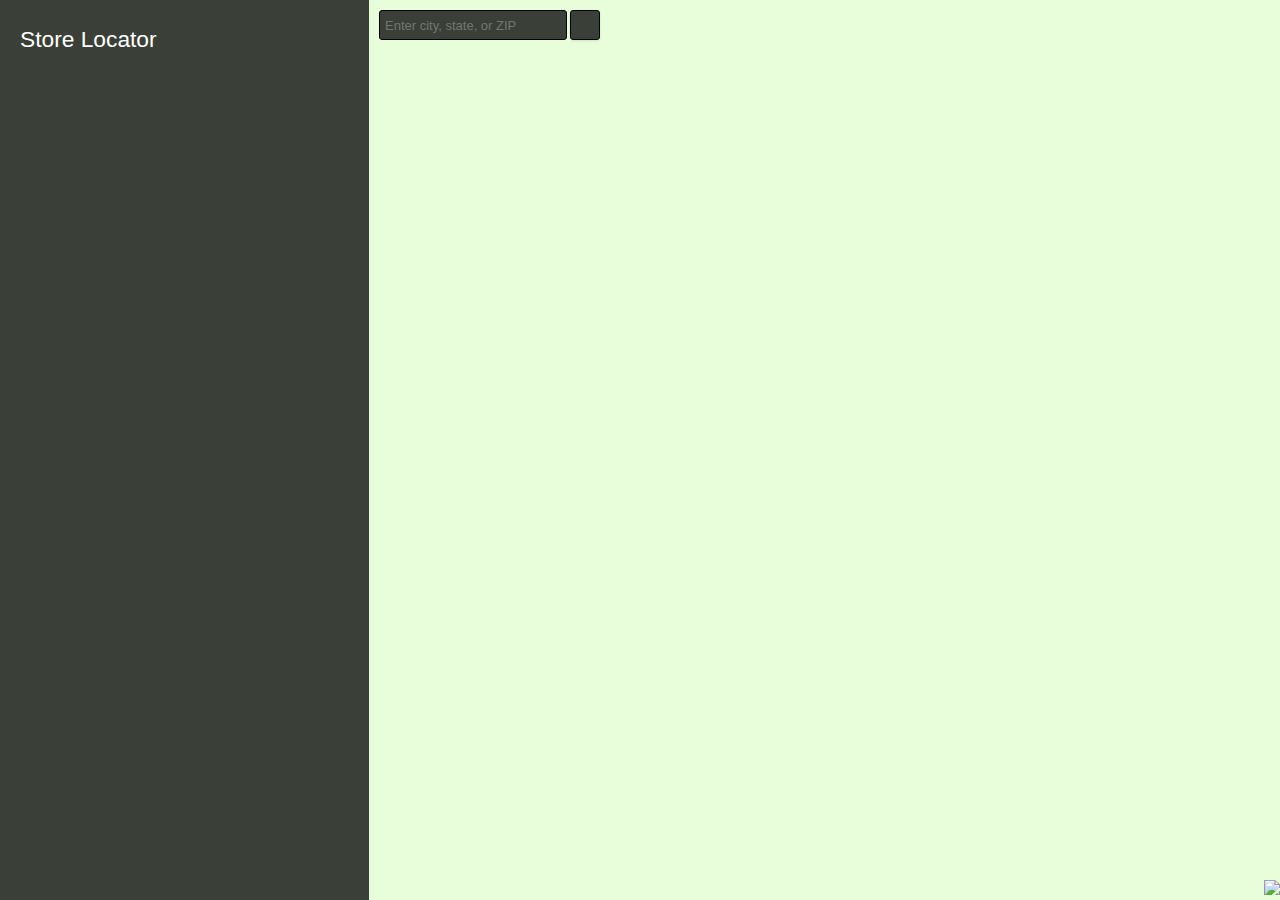
==== index.html @ d074b8ab "Merge fd35e968dccd6d7286175b42515d4eead219c0eb into f5123c05ab9993502bf3cd395f570be4679a253e" ====
<!DOCTYPE html>
<html>
<head>
    <meta charset="UTF-8" />
    <title>Foursquare Store Locator</title>
    <link rel="stylesheet" href="http://api.tiles.mapbox.com/mapbox.js/v0.6.3/mapbox.css" type="text/css" />
    <link rel="stylesheet" href="style.css" type="text/css" />
    <link rel="shortcut icon" href="http://mapbox.com/images/favicon.ico" type="image/x-icon" />

    <script src='http://api.tiles.mapbox.com/mapbox.js/v0.6.3/mapbox.js'></script>
    <script src="ext/jquery.min.js"></script>
    <script src="ext/underscore.min.js"></script>
    <script src='foursquare.js'></script>
</head>
<body class="left">
    <div id="content"><div class="limiter">
        <h1>Store Locator</h1>
        <a id="showall" class="hidden" href="#">Address filter</a>
        <div id="no-venues" class="hidden">Oops! Looks like there are no <strong>sweetgreen</strong> locations within five miles of this address. Try another search.</div>
    </div></div>
    <div id="map" class="map"></div>
    <a href="https://foursquare.com/" target="_blank">
        <img id="fsq-attribution" src="img/powered-by.png">
    </a>
    <div id="search">
       <form class="geocode">
         <input placeholder='Enter city, state, or ZIP' type="text">
         <input type='submit' />
         <div id='geocode-error'></div>
       </form>
    </div>

    <script type="text/javascript">
        
        // Set up the foursquare API
        foursquare.settings = {
            /* foursquare API keys. See: https://foursquare.com/oauth/register */
            client_id: '1SHOHFLYHC3KIQKMBMKRWHASORK0TPCNPPH04OQCT1Y5ZRGW',
            client_secret: '2DMK0XSZL3ZMZDNR0G0UQ4ARJYN2HIJXL4FKXZ1WUALXZYZV',
            /* List ID. See: https://developer.foursquare.com/docs/explore#req=users/self/lists */
            list: '4fc674d7e4b07a1f71542757',
            /* Search radius for nearby address matches */
            radius: 8046.72 // 5 miles in meters
        };

        // Make a new map in #map
        mapbox.auto('map', 'dhcole.map-qkbbib4q', function (map, tilejson) {
            MM_map = map;
            map.setCenterZoom({
                lat: 38.897562770340755,
                lon: -77.06610914869823
            }, 13);

            map.setZoomRange(1, 17);
            foursquare.start(map);
        });

    </script>
</body>
</html>
---- style.css ----
/* http://meyerweb.com/eric/tools/css/reset/
   v2.0 | 20110126
   License:none (public domain)
 */
html, body, div, span, applet, object, iframe,
h1, h2, h3, h4, h5, h6, p, blockquote, pre,
a, abbr, acronym, address, big, cite, code,
del, dfn, em, img, ins, kbd, q, s, samp,
small, strike, strong, sub, sup, tt, var,
b, u, i, center,
dl, dt, dd, ol, ul, li,
fieldset, form, label, legend,
table, caption, tbody, tfoot, thead, tr, th, td,
article, aside, canvas, details, embed,
figure, figcaption, footer, header, hgroup,
menu, nav, output, ruby, section, summary,
time, mark, audio, video {
  margin:0;
  padding:0;
  border:0;
  font-size:100%;
  font:inherit;
  vertical-align:baseline;
  outline-color: #41a900;
  }
/* HTML5 display-role reset for older browsers */
article, aside, details, figcaption, figure,
footer, header, hgroup, menu, nav, section {
  display:block;
  }
body {
  line-height:1;
  }
ol, ul {
  list-style:none;
  }
blockquote, q {
  quotes:none;
  }
blockquote:before, blockquote:after,
q:before, q:after {
  content:'';
  content:none;
  }
table {
  border-collapse:collapse;
  border-spacing:0;
  }

/* Typography */
body,
input,
textarea {
  font:13px/16px helvetica, sans-serif;
  -webkit-font-smoothing:antialiased;
  color: white;
  outline-color: #41a900;
  }
pre,
code { font:normal 12px/20px monospace; }
h1, h2, h3, h4, h5, h6 {
  font-weight:normal;
  }
h1 {
  line-height:1.75em;
  font-size:1.75em;
  }
h2 {
  line-height:1.5em;
  font-size:1.25em;
  }
a {
  color:#369;
  text-decoration:none;
  }

/* Layout */
body > div {
  position:relative;
  z-index:1;
  }
.map {
  position:absolute;
  top:0;
  right:0;
  bottom:0;
  left:0;
  z-index:0;
  background: #e8fdda;
  }

h1 {
  margin-bottom:10px;
  }

#content {
  position:absolute;
  top:0;
  right:0;
  bottom:0;
  width:329px;
  background:rgb(0,0,0);
  background:rgba(0,0,0, 0.75);
  overflow-x:hidden;
  overflow-y:auto;
  padding:20px;
  padding-bottom: 0;
  }
.layers a {
  display:block;
  padding:5px;
  margin:5px 0;
  background:#eee;
  max-width:300px;
  }
.layers a:hover, .layers a:focus, .layers a.active {
  background:#369;
  color:white;
  }
p {
  margin-bottom:1em;
  }
label {
  font-weight:700;
  }
#about p {
  font-size:20px;
  line-height:30px;
  display:block;
  }
#search {
  position: absolute;
  top: 10px;
  left: 379px;
  width: 231px;
  }
form.geocode input[type=text] {
  height:28px;
  display:block;
  border:1px solid  black;
  float:left;
  background-color: rgb(0,0,0);
  background-color: rgba(0,0,0, 0.75);
  padding: 0 5px;
  border-radius:3px;
  -moz-border-radius:3px;
  -webkit-border-radius:3px;
  }
form.geocode input[type=submit] {
  background:url(img/map_rev.png) no-repeat -121px -1px;
  text-indent:-9999px;
  width:30px;
  height:30px;
  display:block;
  border: black 1px solid;
  background-color: rgb(0,0,0);
  background-color: rgba(0,0,0, 0.75);
  border-radius:3px;
  -moz-border-radius:3px;
  -webkit-border-radius:3px;
  box-shadow:rgba(0,0,0,0.1) 0px 1px 3px;
  -moz-box-shadow:rgba(0,0,0,0.1) 0px 1px 3px;
  -webkit-box-shadow:rgba(0,0,0,0.1) 0px 1px 3px;
  margin:0 0 0 3px;
  padding:11px;
  float:left;
  }
form.geocode input[type=submit]:active {
  border-color:black;
  background-color: rgb(50,50,50);
  background-color: rgba(50,50,50, 0.75);
  box-shadow:inset rgba(0,0,0,0.1) 0px 1px 3px;
  -moz-box-shadow:inset rgba(0,0,0,0.1) 0px 1px 3px;
  -webkit-box-shadow:inset rgba(0,0,0,0.1) 0px 1px 3px;
  }
form.geocode.loading input[type=submit] {
  background:url(img/ajax-loader_rev.gif) no-repeat 50% 50%;
  border-color:black;
  background-color: #646464;
  box-shadow:inset rgba(0,0,0,0.1) 0px 1px 3px;
  -moz-box-shadow:inset rgba(0,0,0,0.1) 0px 1px 3px;
  -webkit-box-shadow:inset rgba(0,0,0,0.1) 0px 1px 3px;
  }
#geocode-error {
  display:none;
  position: absolute;
  top: 35px;
  clear: both;
  color: white;
  font-size: 11px;
  right: 15px;
  text-align: right;
  background: red;
  width: auto;
  padding: 5px;
  border-radius: 3px;
  font-weight: bold;
  }
a.zoomer {
  top:10px;
  background-color:rgb(0,0,0);
  background-color:rgba(0,0,0, 0.75);
  background-image: url(img/map_rev.png);
  border-color: black;
  }
.zoomer:active {
  border-color:black;
  background-color:rgb(50,50,50);
  background-color:rgba(50,50,50, 0.75);
  box-shadow:inset rgba(0,0,0,0.1) 0px 1px 3px;
  -moz-box-shadow:inset rgba(0,0,0,0.1) 0px 1px 3px;
  -webkit-box-shadow:inset rgba(0,0,0,0.1) 0px 1px 3px;
  }
.wax-attribution {
  background: url(img/map_rev.png) no-repeat 0px -90px;
  color: #333;
  padding-left: 75px;
  padding-top: 2px;
  }
.wax-attribution a {
  color: #333;
  text-shadow: 1px 1px 5px silver;
  }
.wax-tooltip {
  left:auto;
  right:330px;
  top:60px;
  }
.wax-legends {
  left:auto;
  right:330px;
  width:290px;
  }
.wax-share h3 {
  margin:0px 0px 10px;
  font-size:16px;
  font-weight:normal;
  }
.wax-share strong {
  font-weight:700;
  }
.wax-share small {
  font-size:11px;
  color:#999;
  display:block;
  margin-top:0.5em;
  }
.share {
  top:95px;
  z-index:1000;
  }
.mmg-default {
  width: 20px;
  height: 40px;
  background: url(img/map_rev.png) -120px -30px;
  left: -10px;
  top: -30px;
  }
.mmg {
  width: 30px;
  height: 70px;
  top: -35px;
  left: -15px;
  z-index: 3;
  position: absolute;
  cursor: pointer;
  overflow: hidden;
  pointer-events: all;
  }
.mmg:hover, .mmg.active {
  overflow: visible;
  }
.mmg {
  background: url(http://a.tiles.mapbox.com/v3/marker/pin-m+fff.png) no-repeat center center;
  }
.mmg:after {
  background: url(http://a.tiles.mapbox.com/v3/marker/pin-m+41a900.png) no-repeat center center;
  content: ' ';
  position: absolute;
  width: 26px;
  height: 66px;
  top: -1px;
  left: 2px;
  background-size: 100%;
  }
.mmg .overlay {
  width: 148px;
  font-size: 12px;
  line-height: 18px;
  padding: 10px;
  border-radius: 3px;
  color: #333;
  position: absolute;
  bottom: 80px;
  left: -70px;
  visibility: hidden;
  opacity: 0;
  border: 2px solid #41a900;
  background: white;
  z-index: 2;
  box-shadow: 2px 2px 2px rgba(0,0,0,0.2);
  cursor: auto;
  }
.mmg.active .overlay {
  background: #41a900;
  }
.mmg.active .overlay:after {
  border-top-color: #41a900;
  }
.mmg .location .name {
  display: block;
  color: #41a900;
  font-weight: bold;
  font-size: 18px;
  line-height: 2;
  }
.mmg .foursquare {
  float: left;
  width: 100%;
  }
.mmg .foursquare > div:first-child {
  margin: 0 auto;
  }
.mmg .foursquare .users, .mmg .foursquare .checkins {
  width: 50%;
  float: left;
  text-align: center;
  }
.mmg .foursquare .number, .mmg .foursquare .label {
  color: white;
  text-align: center;
  display: block;
  }
.mmg .foursquare .number {
  font-size: 26px;
  margin: 15px 0 5px 0;
  }
.mmg .foursquare, .mmg.active .location {
  visibility: hidden;
  height: 0;
  }
.mmg.active .foursquare, .mmg .location {
  visibility: visible;
  height: auto;
  }
.mmg .overlay:after, .mmg .overlay:before {
  top: 100%;
  border: solid transparent;
  content: " ";
  height: 0;
  width: 0;
  position: absolute;
  pointer-events: none;
  }
.mmg .overlay:after {
  border-top-color: #fff;
  border-width: 10px;
  left: 50%;
  margin-left: -10px;
  }
.mmg .overlay:before {
  border-top-color: #41a900;
  border-width: 13px;
  left: 50%;
  margin-left: -13px;
  }
.mmg .user, .mmg .time {
  color: #333;
  position: absolute;
  margin-top: 5px;
  font-size: 11px;
  }
.mmg .user {
  left: 10px;
  }
.mmg .time {
  right: 10px;
  }
.mmg:hover .overlay, .mmg.active .overlay {
  visibility: visible;
  opacity: 1;
  }
.mmg:hover {
  z-index: 10;
  }
.mmg.active {
  z-index: 9;
  }
.mmg .cross-street {
  display: block;
  color: #999;
  margin-bottom: 1em;
  }
.mmg .city-state {
  display: block;
  font-size: 0.8em;
  }

/* Modes */
/* Left */
.left #header .limiter {
  width:480px;
  }
.left #content {
  left:0;
  right:auto;
  border-left:none;
  }
.left .wax-attribution {
  left: 379px;
  bottom: 2px;
  }
.left a.zoomin {
  right:10px;
  left: auto;
  }
.left a.zoomout {
  right:39px;
  left: auto;
  }
.left .share {
  left:330px;
  z-index:2;
  }
.left .wax-tooltip {
  right:10px;
  }
.left .wax-legends {
  right:10px;
  }

/* Hero */
.hero .map {
  top:50px;
  bottom:auto;
  height:400px;
  }
.hero #content {
  top:450px;
  left:0;
  right:0;
  bottom:auto;
  border-left:none;
  border-right:none;
  border-top:1px solid #ccc;
  width:auto;
  }
.hero #content .limiter {
  width:920px;
  margin:0px auto;
  position:relative;
  }
.hero a.zoomer {
  top:10px;
  }
.hero .wax-tooltip {
  top:10px;
  right:10px;
  }
.hero .wax-legends {
  right:10px;
  }
.hero .share {
  top:45px;
  }
.hero .layers {
  height:36px;
  }
.hero .layer {
  width:200px;
  float:left;
  margin-right:20px;
  text-align:center;
  }

/* embed */
.embed .map {
  position:absolute;
  top:0;
  right:0;
  bottom:0;
  left:0;
  background:white;
  z-index:1000;
  }
.embed #header, .embed #content {
  position:absolute;
  top:0;
  left:0;
  z-index:10001;
  visibility:hidden;
  overflow:hidden;
  }
.embed a.zoomer {
  top:10px;
  }
.embed .wax-tooltip {
  top:10px;
  right:10px;
  }
.embed .wax-legends {
  right:10px;
  }
.embed .share {
  top:45px;
  }
.embed .layers {
  position:absolute;
  top:90px;
  left:0;
  z-index:1001;
  visibility:visible;
  }
.embed .layer {
  width:100px;
  text-align:center;
  border:1px solid #ccc;
  }
#layout {
  z-index:10;
  position:absolute;
  top:10px;
  right:10px;
  }
#layout a {
  margin-left:10px;
  }

/* Animation */
.map-tile-loaded {
  -webkit-animation-name:fade-in;
  -moz-animation-name:fade-in;
  -ms-animation-name:fade-in;
  -o-animation-name:fade-in;
  -webkit-animation-timing-function:linear;
  -moz-animation-timing-function:linear;
  -ms-animation-timing-function:linear;
  -o-animation-timing-function:linear;
  -webkit-animation-duration:0.2s;
  -moz-animation-duration:0.2s;
  -ms-animation-duration:0.2s;
  -o-animation-duration:0.2s;
 }

@-webkit-keyframes fade-in { from { opacity:0; } to { opacity:1; } }
@-moz-keyframes fade-in { from { opacity:0; } to { opacity:1; } }
@-ms-keyframes fade-in { from { opacity:0; } to { opacity:1; } }
@-o-keyframes fade-in { from { opacity:0; } to { opacity:1; } }

/* #Content */
#content a {
  color: white;
  text-decoration: underline;
  }
h2 {
  margin-bottom: 1em;
  }
h3 {
  clear: both;
  float: left;
  }
.venue {
  position: relative;
  clear: both;
  float: left;
  left: 35px;
  top: -21px;
  right: 0;
  width: 284px;
  padding: 5px;
  }
.venue.active {
  background: #41a900;
  }
#content .location {
  position: relative;
  left: 0;
  width: 177px;
  float: left;
  }
#content .location em {
  font-style: italic;
  }
#content .phone {
  position: relative;
  left: 20px;
  float: left;
  }
.hidden {
  display: none;
  }
a#showall {
  position: absolute;
  top: 15px;
  right: 20px;
  background: url(img/map_rev.png) no-repeat 86px -2px;
  padding: 5px 10px;
  background-color: black;
  padding-right: 30px;
  border-radius: 5px;
  text-decoration: none;
  }
#no-venues {
  font-size: 18px;
  line-height: 28px;
  font-weight: 100;
  padding: 20px;
  }
#no-venues strong {
  color: #41a900;
  font-weight: bold;
  }
#fsq-attribution {
  position: absolute;
  right: 0;
  bottom: 5px;
  height: 15px;
  }
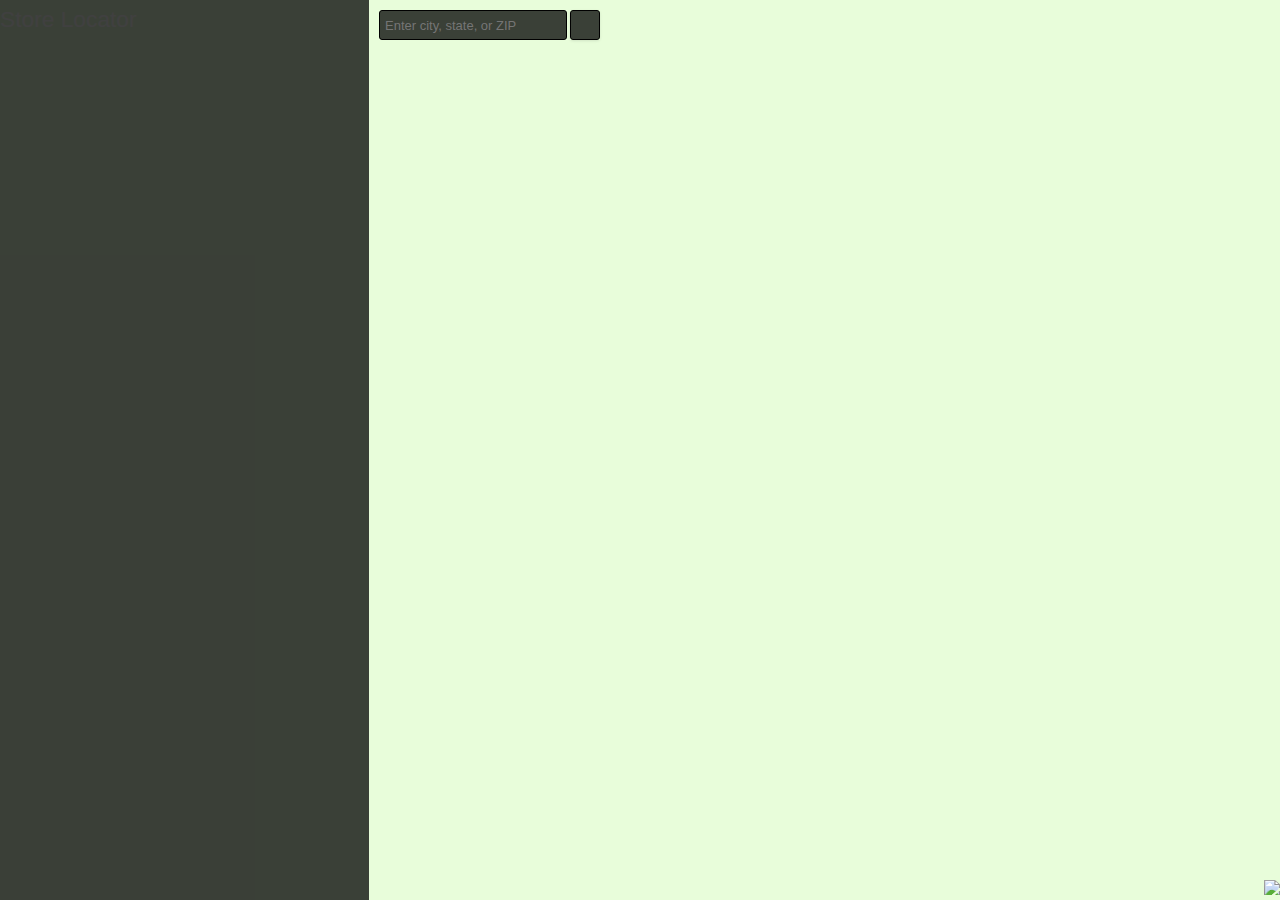
==== commit 33898b4a: "Update favicon." ====
--- a/index.html
+++ b/index.html
@@ -3,18 +3,16 @@
 <head>
     <meta charset="UTF-8" />
     <title>Foursquare Store Locator</title>
-    <link rel="stylesheet" href="http://api.tiles.mapbox.com/mapbox.js/v0.6.3/mapbox.css" type="text/css" />
+    <link rel="stylesheet" href="map.css" type="text/css" />
     <link rel="stylesheet" href="style.css" type="text/css" />
-    <link rel="shortcut icon" href="http://mapbox.com/images/favicon.ico" type="image/x-icon" />
-
-    <script src='http://api.tiles.mapbox.com/mapbox.js/v0.6.3/mapbox.js'></script>
-    <script src="ext/jquery.min.js"></script>
-    <script src="ext/underscore.min.js"></script>
-    <script src='foursquare.js'></script>
+    <link rel="shortcut icon" href="https://www.mapbox.com/img/favicon.ico" type="image/x-icon" />
+    <link href='https://fonts.googleapis.com/css?family=Open+Sans:400,700' rel='stylesheet' type='text/css'>
 </head>
 <body class="left">
+    <div id='header'>
+        <h1>Store Locator</h1>
+    </div>
     <div id="content"><div class="limiter">
-        <h1>Store Locator</h1>
         <a id="showall" class="hidden" href="#">Address filter</a>
         <div id="no-venues" class="hidden">Oops! Looks like there are no <strong>sweetgreen</strong> locations within five miles of this address. Try another search.</div>
     </div></div>
@@ -30,8 +28,21 @@
        </form>
     </div>
 
+    <!-- External libraries and site script -->
+    <script src="ext/jquery.min.js"></script>
+    <script src="ext/underscore.min.js"></script>
+    <script src="ext/modestmaps.min.js"></script>
+    <script src="ext/wax/wax.mm.js"></script>
+    <script src="ext/wax/wax.ext.js"></script>
+    <script src="ext/easey.js"></script>
+    <script src="ext/easey.handlers.js"></script>
+    <script src="ext/mmg.js"></script>
+    <script src="script.js"></script>
+    <script src="foursquare.js"></script>
+
+    <!-- Site configuration -->
     <script type="text/javascript">
-        
+
         // Set up the foursquare API
         foursquare.settings = {
             /* foursquare API keys. See: https://foursquare.com/oauth/register */
@@ -44,16 +55,20 @@
         };
 
         // Make a new map in #map
-        mapbox.auto('map', 'dhcole.map-qkbbib4q', function (map, tilejson) {
-            MM_map = map;
-            map.setCenterZoom({
-                lat: 38.897562770340755,
-                lon: -77.06610914869823
-            }, 13);
-
-            map.setZoomRange(1, 17);
-            foursquare.start(map);
-        });
+        var main = Map('map', {
+            api: 'https://a.tiles.mapbox.com/v3/examples.map-3gisupiu.jsonp?secure',
+            center: {
+                lat: 38.910,
+                lon: -77.050,
+                zoom: 15
+            },
+            zoomRange: [1, 17],
+            features: [
+                'zoomwheel',
+                'zoombox',
+                'zoompan',
+            ]
+        }, foursquare.start);
 
     </script>
 </body>
